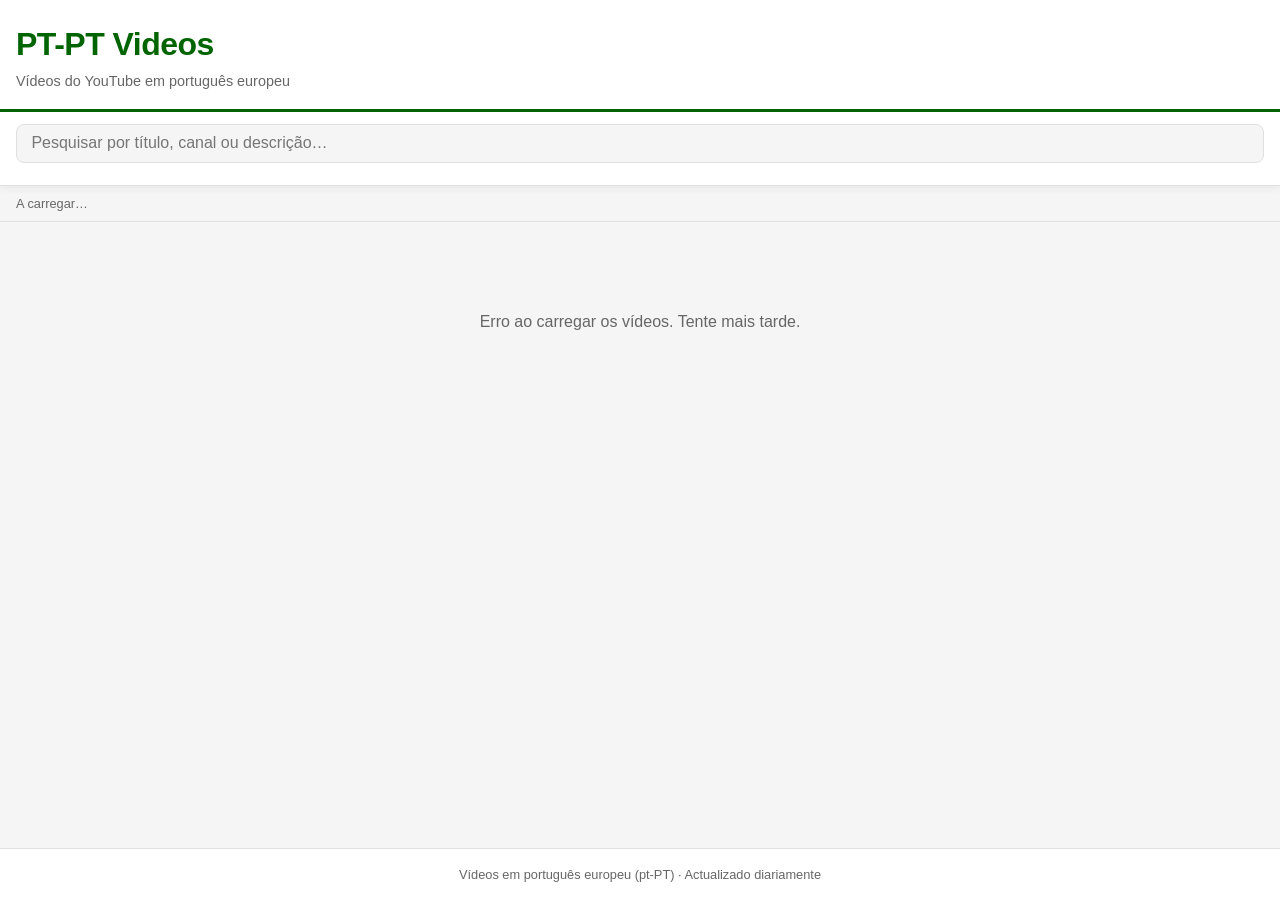
==== site/index.html @ 6a1bee5c "Initial deployment" ====
<!DOCTYPE html>
<html lang="pt">
<head>
  <meta charset="UTF-8">
  <meta name="viewport" content="width=device-width, initial-scale=1.0">
  <title>PT-PT Videos — Índice de vídeos em português europeu</title>
  <meta name="description" content="Índice pesquisável de vídeos do YouTube falados em português europeu (pt-PT), filtrados por categoria.">
  <link rel="stylesheet" href="style.css">
</head>
<body>
  <header class="site-header">
    <div class="container">
      <h1 class="site-title">PT-PT Videos</h1>
      <p class="site-tagline">Vídeos do YouTube em português europeu</p>
    </div>
  </header>

  <div class="controls-bar">
    <div class="container">
      <div class="search-wrap">
        <label for="search" class="sr-only">Pesquisar vídeos</label>
        <input
          type="search"
          id="search"
          class="search-input"
          placeholder="Pesquisar por título, canal ou descrição…"
          autocomplete="off"
          spellcheck="false"
        >
      </div>
      <div class="categories-wrap" id="categories-wrap">
        <!-- Category pills injected by app.js -->
      </div>
    </div>
  </div>

  <div class="stats-bar" id="stats-bar">
    <div class="container stats-inner">
      <span id="stat-videos">A carregar…</span>
    </div>
  </div>

  <main class="container" id="main-content">
    <div class="video-grid" id="video-grid">
      <div class="empty-state">
        <p>A carregar vídeos…</p>
      </div>
    </div>
    <div id="no-results" class="empty-state hidden">
      <p>Nenhum vídeo encontrado para <strong id="no-results-query"></strong>.</p>
      <button class="btn-reset" id="btn-reset">Limpar pesquisa</button>
    </div>
  </main>

  <footer class="site-footer">
    <div class="container">
      <p>Vídeos em português europeu (pt-PT) &middot; Actualizado diariamente</p>
    </div>
  </footer>

  <script src="app.js"></script>
</body>
</html>
---- site/style.css ----
/* =========================================================
   PT-PT Videos — Stylesheet
   ========================================================= */

/* ----- Variables ---------------------------------------- */
:root {
  --color-bg: #f5f5f5;
  --color-surface: #ffffff;
  --color-border: #e0e0e0;
  --color-text: #1a1a1a;
  --color-text-secondary: #666666;
  --color-primary: #006400;      /* Portugal green */
  --color-primary-hover: #004d00;
  --color-accent: #c8102e;       /* Portugal red */
  --color-pill-bg: #eeeeee;
  --color-pill-active-bg: var(--color-primary);
  --color-pill-active-text: #ffffff;
  --color-card-shadow: rgba(0,0,0,0.08);
  --radius: 8px;
  --radius-sm: 4px;
  --font: -apple-system, BlinkMacSystemFont, "Segoe UI", Roboto, Helvetica, Arial, sans-serif;
  --transition: 0.15s ease;
}

@media (prefers-color-scheme: dark) {
  :root {
    --color-bg: #121212;
    --color-surface: #1e1e1e;
    --color-border: #2e2e2e;
    --color-text: #e8e8e8;
    --color-text-secondary: #999999;
    --color-primary: #3a9a3a;
    --color-primary-hover: #4db84d;
    --color-pill-bg: #2a2a2a;
    --color-card-shadow: rgba(0,0,0,0.4);
  }
}

/* ----- Reset -------------------------------------------- */
*, *::before, *::after { box-sizing: border-box; margin: 0; padding: 0; }

html { scroll-behavior: smooth; }

body {
  font-family: var(--font);
  background: var(--color-bg);
  color: var(--color-text);
  line-height: 1.5;
  min-height: 100vh;
  display: flex;
  flex-direction: column;
}

img { display: block; max-width: 100%; }
a { color: inherit; text-decoration: none; }

/* ----- Utilities ---------------------------------------- */
.sr-only {
  position: absolute;
  width: 1px; height: 1px;
  padding: 0; margin: -1px;
  overflow: hidden;
  clip: rect(0,0,0,0);
  white-space: nowrap;
  border: 0;
}

.hidden { display: none !important; }

.container {
  width: 100%;
  max-width: 1280px;
  margin-inline: auto;
  padding-inline: 1rem;
}

/* ----- Header ------------------------------------------- */
.site-header {
  background: var(--color-surface);
  border-bottom: 3px solid var(--color-primary);
  padding: 1.25rem 0 1rem;
}

.site-title {
  font-size: clamp(1.4rem, 3vw, 2rem);
  font-weight: 700;
  color: var(--color-primary);
  letter-spacing: -0.5px;
}

.site-tagline {
  font-size: 0.9rem;
  color: var(--color-text-secondary);
  margin-top: 0.2rem;
}

/* ----- Controls bar ------------------------------------- */
.controls-bar {
  background: var(--color-surface);
  border-bottom: 1px solid var(--color-border);
  padding: 0.75rem 0;
  position: sticky;
  top: 0;
  z-index: 100;
  box-shadow: 0 2px 8px rgba(0,0,0,0.06);
}

.search-wrap {
  margin-bottom: 0.6rem;
}

.search-input {
  width: 100%;
  padding: 0.6rem 0.9rem;
  font-size: 1rem;
  font-family: var(--font);
  border: 1.5px solid var(--color-border);
  border-radius: var(--radius);
  background: var(--color-bg);
  color: var(--color-text);
  outline: none;
  transition: border-color var(--transition);
}

.search-input:focus {
  border-color: var(--color-primary);
}

/* ----- Category pills ----------------------------------- */
.categories-wrap {
  display: flex;
  gap: 0.4rem;
  flex-wrap: wrap;
  align-items: center;
}

.category-pill {
  padding: 0.3rem 0.75rem;
  border-radius: 99px;
  border: 1.5px solid var(--color-border);
  background: var(--color-pill-bg);
  color: var(--color-text);
  font-size: 0.8rem;
  font-family: var(--font);
  cursor: pointer;
  white-space: nowrap;
  transition: background var(--transition), color var(--transition), border-color var(--transition);
}

.category-pill:hover {
  border-color: var(--color-primary);
  color: var(--color-primary);
}

.category-pill.active {
  background: var(--color-pill-active-bg);
  border-color: var(--color-pill-active-bg);
  color: var(--color-pill-active-text);
}

/* ----- Stats bar ---------------------------------------- */
.stats-bar {
  padding: 0.5rem 0;
  font-size: 0.8rem;
  color: var(--color-text-secondary);
  border-bottom: 1px solid var(--color-border);
  background: var(--color-bg);
}

.stats-inner {
  display: flex;
  flex-wrap: wrap;
  gap: 0.4rem 1.2rem;
  align-items: center;
}

.stats-inner strong {
  color: var(--color-text);
}

/* ----- Video grid --------------------------------------- */
#main-content {
  flex: 1;
  padding-top: 1.5rem;
  padding-bottom: 2rem;
}

.video-grid {
  display: grid;
  grid-template-columns: repeat(auto-fill, minmax(260px, 1fr));
  gap: 1.25rem;
}

/* ----- Video card --------------------------------------- */
.video-card {
  background: var(--color-surface);
  border: 1px solid var(--color-border);
  border-radius: var(--radius);
  overflow: hidden;
  display: flex;
  flex-direction: column;
  transition: transform var(--transition), box-shadow var(--transition);
}

.video-card:hover {
  transform: translateY(-3px);
  box-shadow: 0 8px 24px var(--color-card-shadow);
}

.card-thumb-wrap {
  position: relative;
  width: 100%;
  aspect-ratio: 16 / 9;
  background: #000;
  overflow: hidden;
}

.card-thumb {
  width: 100%;
  height: 100%;
  object-fit: cover;
  transition: opacity var(--transition);
}

.card-duration {
  position: absolute;
  bottom: 6px;
  right: 6px;
  background: rgba(0,0,0,0.8);
  color: #fff;
  font-size: 0.72rem;
  font-weight: 600;
  padding: 1px 5px;
  border-radius: 3px;
  letter-spacing: 0.3px;
}

.card-body {
  padding: 0.75rem;
  display: flex;
  flex-direction: column;
  gap: 0.3rem;
  flex: 1;
}

.card-category {
  font-size: 0.7rem;
  font-weight: 600;
  text-transform: uppercase;
  letter-spacing: 0.5px;
  color: var(--color-primary);
}

.card-title {
  font-size: 0.9rem;
  font-weight: 600;
  line-height: 1.3;
  /* Limit to 2 lines */
  display: -webkit-box;
  -webkit-line-clamp: 2;
  -webkit-box-orient: vertical;
  overflow: hidden;
}

.card-channel {
  font-size: 0.8rem;
  color: var(--color-text-secondary);
  white-space: nowrap;
  overflow: hidden;
  text-overflow: ellipsis;
}

.card-meta {
  font-size: 0.75rem;
  color: var(--color-text-secondary);
  margin-top: auto;
  padding-top: 0.4rem;
  display: flex;
  justify-content: space-between;
}

/* ----- Empty / error states ----------------------------- */
.empty-state {
  grid-column: 1 / -1;
  text-align: center;
  padding: 4rem 1rem;
  color: var(--color-text-secondary);
  font-size: 1rem;
}

.btn-reset {
  margin-top: 0.75rem;
  padding: 0.45rem 1.2rem;
  border: 1.5px solid var(--color-primary);
  border-radius: var(--radius);
  background: transparent;
  color: var(--color-primary);
  font-family: var(--font);
  font-size: 0.9rem;
  cursor: pointer;
  transition: background var(--transition), color var(--transition);
}

.btn-reset:hover {
  background: var(--color-primary);
  color: #fff;
}

/* ----- Footer ------------------------------------------- */
.site-footer {
  background: var(--color-surface);
  border-top: 1px solid var(--color-border);
  padding: 1rem 0;
  font-size: 0.8rem;
  color: var(--color-text-secondary);
  text-align: center;
}

/* ----- Responsive --------------------------------------- */
@media (max-width: 480px) {
  .video-grid {
    grid-template-columns: 1fr;
  }
}
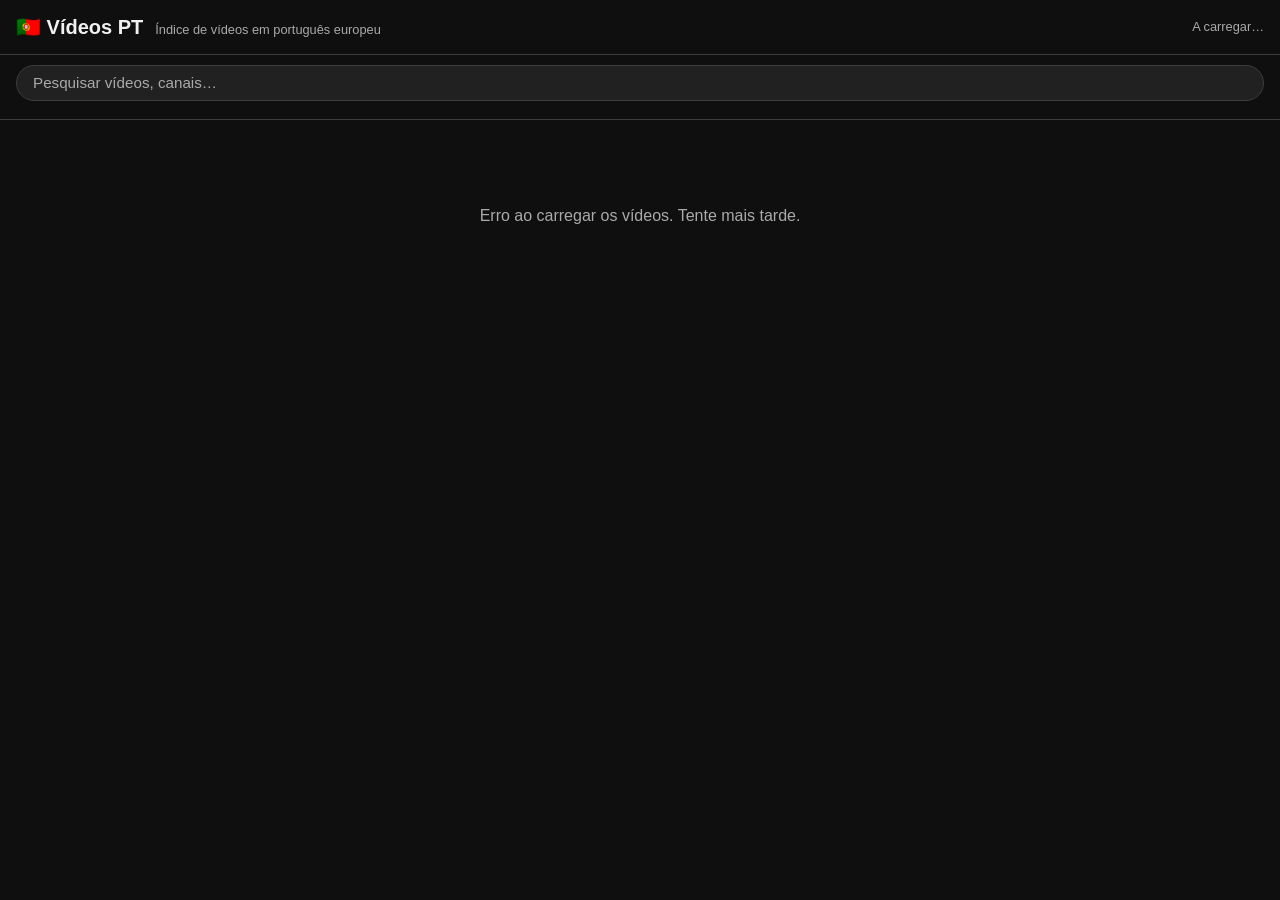
==== commit 46522b61: "YouTube dark theme, stats in header, redesigned layout" ====
--- a/site/index.html
+++ b/site/index.html
@@ -3,15 +3,20 @@
 <head>
   <meta charset="UTF-8">
   <meta name="viewport" content="width=device-width, initial-scale=1.0">
-  <title>PT-PT Videos — Índice de vídeos em português europeu</title>
+  <title>Vídeos PT — Índice de vídeos em português europeu</title>
   <meta name="description" content="Índice pesquisável de vídeos do YouTube falados em português europeu (pt-PT), filtrados por categoria.">
   <link rel="stylesheet" href="style.css">
 </head>
 <body>
   <header class="site-header">
-    <div class="container">
-      <h1 class="site-title">PT-PT Videos</h1>
-      <p class="site-tagline">Vídeos do YouTube em português europeu</p>
+    <div class="container header-inner">
+      <div class="header-left">
+        <h1 class="site-title">&#127477;&#127481; Vídeos PT</h1>
+        <p class="site-tagline">Índice de vídeos em português europeu</p>
+      </div>
+      <div class="header-right">
+        <span id="stat-videos">A carregar…</span>
+      </div>
     </div>
   </header>
 
@@ -23,7 +28,7 @@
           type="search"
           id="search"
           class="search-input"
-          placeholder="Pesquisar por título, canal ou descrição…"
+          placeholder="Pesquisar vídeos, canais…"
           autocomplete="off"
           spellcheck="false"
         >
@@ -31,12 +36,6 @@
       <div class="categories-wrap" id="categories-wrap">
         <!-- Category pills injected by app.js -->
       </div>
-    </div>
-  </div>
-
-  <div class="stats-bar" id="stats-bar">
-    <div class="container stats-inner">
-      <span id="stat-videos">A carregar…</span>
     </div>
   </div>
 
@@ -52,12 +51,6 @@
     </div>
   </main>
 
-  <footer class="site-footer">
-    <div class="container">
-      <p>Vídeos em português europeu (pt-PT) &middot; Actualizado diariamente</p>
-    </div>
-  </footer>
-
   <script src="app.js"></script>
 </body>
 </html>
--- a/site/style.css
+++ b/site/style.css
@@ -1,39 +1,24 @@
 /* =========================================================
-   PT-PT Videos — Stylesheet
+   PT-PT Videos — Stylesheet (YouTube dark theme)
    ========================================================= */
 
 /* ----- Variables ---------------------------------------- */
 :root {
-  --color-bg: #f5f5f5;
-  --color-surface: #ffffff;
-  --color-border: #e0e0e0;
-  --color-text: #1a1a1a;
-  --color-text-secondary: #666666;
-  --color-primary: #006400;      /* Portugal green */
-  --color-primary-hover: #004d00;
-  --color-accent: #c8102e;       /* Portugal red */
-  --color-pill-bg: #eeeeee;
-  --color-pill-active-bg: var(--color-primary);
-  --color-pill-active-text: #ffffff;
-  --color-card-shadow: rgba(0,0,0,0.08);
-  --radius: 8px;
-  --radius-sm: 4px;
+  --color-bg:               #0f0f0f;
+  --color-surface:          #212121;
+  --color-border:           #3d3d3d;
+  --color-text:             #f1f1f1;
+  --color-text-secondary:   #aaaaaa;
+  --color-primary:          #3ea6ff;
+  --color-pill-bg:          #272727;
+  --color-pill-hover-bg:    #3d3d3d;
+  --color-pill-active-bg:   #f1f1f1;
+  --color-pill-active-text: #0f0f0f;
+  --color-card-shadow:      rgba(0,0,0,0.5);
+  --radius:                 12px;
+  --radius-sm:              4px;
   --font: -apple-system, BlinkMacSystemFont, "Segoe UI", Roboto, Helvetica, Arial, sans-serif;
   --transition: 0.15s ease;
-}
-
-@media (prefers-color-scheme: dark) {
-  :root {
-    --color-bg: #121212;
-    --color-surface: #1e1e1e;
-    --color-border: #2e2e2e;
-    --color-text: #e8e8e8;
-    --color-text-secondary: #999999;
-    --color-primary: #3a9a3a;
-    --color-primary-hover: #4db84d;
-    --color-pill-bg: #2a2a2a;
-    --color-card-shadow: rgba(0,0,0,0.4);
-  }
 }
 
 /* ----- Reset -------------------------------------------- */
@@ -76,50 +61,80 @@
 
 /* ----- Header ------------------------------------------- */
 .site-header {
-  background: var(--color-surface);
-  border-bottom: 3px solid var(--color-primary);
-  padding: 1.25rem 0 1rem;
-}
-
-.site-title {
-  font-size: clamp(1.4rem, 3vw, 2rem);
-  font-weight: 700;
-  color: var(--color-primary);
-  letter-spacing: -0.5px;
-}
-
-.site-tagline {
-  font-size: 0.9rem;
-  color: var(--color-text-secondary);
-  margin-top: 0.2rem;
-}
-
-/* ----- Controls bar ------------------------------------- */
-.controls-bar {
-  background: var(--color-surface);
+  background: var(--color-bg);
   border-bottom: 1px solid var(--color-border);
   padding: 0.75rem 0;
   position: sticky;
   top: 0;
+  z-index: 200;
+}
+
+.header-inner {
+  display: flex;
+  align-items: center;
+  justify-content: space-between;
+  gap: 1rem;
+}
+
+.header-left {
+  display: flex;
+  align-items: baseline;
+  gap: 0.75rem;
+  flex-wrap: wrap;
+}
+
+.site-title {
+  font-size: 1.25rem;
+  font-weight: 700;
+  color: var(--color-text);
+  white-space: nowrap;
+}
+
+.site-tagline {
+  font-size: 0.8rem;
+  color: var(--color-text-secondary);
+}
+
+.header-right {
+  font-size: 0.8rem;
+  color: var(--color-text-secondary);
+  white-space: nowrap;
+  flex-shrink: 0;
+}
+
+.header-right strong {
+  color: var(--color-text);
+}
+
+/* ----- Controls bar ------------------------------------- */
+.controls-bar {
+  background: var(--color-bg);
+  border-bottom: 1px solid var(--color-border);
+  padding: 0.6rem 0;
+  position: sticky;
+  top: 49px;
   z-index: 100;
-  box-shadow: 0 2px 8px rgba(0,0,0,0.06);
 }
 
 .search-wrap {
-  margin-bottom: 0.6rem;
+  margin-bottom: 0.5rem;
 }
 
 .search-input {
   width: 100%;
-  padding: 0.6rem 0.9rem;
-  font-size: 1rem;
+  padding: 0.55rem 1rem;
+  font-size: 0.95rem;
   font-family: var(--font);
-  border: 1.5px solid var(--color-border);
-  border-radius: var(--radius);
-  background: var(--color-bg);
+  border: 1px solid var(--color-border);
+  border-radius: 40px;
+  background: var(--color-surface);
   color: var(--color-text);
   outline: none;
   transition: border-color var(--transition);
+}
+
+.search-input::placeholder {
+  color: var(--color-text-secondary);
 }
 
 .search-input:focus {
@@ -135,84 +150,63 @@
 }
 
 .category-pill {
-  padding: 0.3rem 0.75rem;
+  padding: 0.3rem 0.85rem;
   border-radius: 99px;
-  border: 1.5px solid var(--color-border);
+  border: none;
   background: var(--color-pill-bg);
   color: var(--color-text);
-  font-size: 0.8rem;
+  font-size: 0.82rem;
   font-family: var(--font);
   cursor: pointer;
   white-space: nowrap;
-  transition: background var(--transition), color var(--transition), border-color var(--transition);
+  transition: background var(--transition);
 }
 
 .category-pill:hover {
-  border-color: var(--color-primary);
-  color: var(--color-primary);
+  background: var(--color-pill-hover-bg);
 }
 
 .category-pill.active {
   background: var(--color-pill-active-bg);
-  border-color: var(--color-pill-active-bg);
   color: var(--color-pill-active-text);
-}
-
-/* ----- Stats bar ---------------------------------------- */
-.stats-bar {
-  padding: 0.5rem 0;
-  font-size: 0.8rem;
-  color: var(--color-text-secondary);
-  border-bottom: 1px solid var(--color-border);
-  background: var(--color-bg);
-}
-
-.stats-inner {
-  display: flex;
-  flex-wrap: wrap;
-  gap: 0.4rem 1.2rem;
-  align-items: center;
-}
-
-.stats-inner strong {
-  color: var(--color-text);
+  font-weight: 600;
 }
 
 /* ----- Video grid --------------------------------------- */
 #main-content {
   flex: 1;
-  padding-top: 1.5rem;
+  padding-top: 1.25rem;
   padding-bottom: 2rem;
 }
 
 .video-grid {
   display: grid;
   grid-template-columns: repeat(auto-fill, minmax(260px, 1fr));
-  gap: 1.25rem;
+  gap: 1rem 1rem;
 }
 
 /* ----- Video card --------------------------------------- */
 .video-card {
-  background: var(--color-surface);
-  border: 1px solid var(--color-border);
-  border-radius: var(--radius);
+  background: transparent;
+  border: none;
+  border-radius: 0;
   overflow: hidden;
   display: flex;
   flex-direction: column;
-  transition: transform var(--transition), box-shadow var(--transition);
-}
-
-.video-card:hover {
-  transform: translateY(-3px);
-  box-shadow: 0 8px 24px var(--color-card-shadow);
+  transition: opacity var(--transition);
+}
+
+.video-card:hover .card-thumb {
+  opacity: 0.85;
 }
 
 .card-thumb-wrap {
   position: relative;
   width: 100%;
   aspect-ratio: 16 / 9;
-  background: #000;
-  overflow: hidden;
+  background: #272727;
+  overflow: hidden;
+  border-radius: var(--radius);
 }
 
 .card-thumb {
@@ -226,36 +220,28 @@
   position: absolute;
   bottom: 6px;
   right: 6px;
-  background: rgba(0,0,0,0.8);
+  background: rgba(0,0,0,0.85);
   color: #fff;
   font-size: 0.72rem;
   font-weight: 600;
-  padding: 1px 5px;
-  border-radius: 3px;
+  padding: 2px 5px;
+  border-radius: var(--radius-sm);
   letter-spacing: 0.3px;
 }
 
 .card-body {
-  padding: 0.75rem;
+  padding: 0.6rem 0.1rem 0;
   display: flex;
   flex-direction: column;
-  gap: 0.3rem;
+  gap: 0.2rem;
   flex: 1;
-}
-
-.card-category {
-  font-size: 0.7rem;
-  font-weight: 600;
-  text-transform: uppercase;
-  letter-spacing: 0.5px;
-  color: var(--color-primary);
 }
 
 .card-title {
   font-size: 0.9rem;
   font-weight: 600;
-  line-height: 1.3;
-  /* Limit to 2 lines */
+  line-height: 1.35;
+  color: var(--color-text);
   display: -webkit-box;
   -webkit-line-clamp: 2;
   -webkit-box-orient: vertical;
@@ -263,20 +249,31 @@
 }
 
 .card-channel {
-  font-size: 0.8rem;
+  font-size: 0.78rem;
   color: var(--color-text-secondary);
   white-space: nowrap;
   overflow: hidden;
   text-overflow: ellipsis;
+}
+
+.card-category {
+  font-size: 0.75rem;
+  color: var(--color-text-secondary);
 }
 
 .card-meta {
   font-size: 0.75rem;
   color: var(--color-text-secondary);
-  margin-top: auto;
-  padding-top: 0.4rem;
-  display: flex;
-  justify-content: space-between;
+  display: flex;
+  gap: 0.3rem;
+}
+
+.card-meta span::after {
+  content: ' · ';
+}
+
+.card-meta span:last-child::after {
+  content: '';
 }
 
 /* ----- Empty / error states ----------------------------- */
@@ -291,34 +288,27 @@
 .btn-reset {
   margin-top: 0.75rem;
   padding: 0.45rem 1.2rem;
-  border: 1.5px solid var(--color-primary);
-  border-radius: var(--radius);
+  border: 1px solid var(--color-border);
+  border-radius: 99px;
   background: transparent;
-  color: var(--color-primary);
+  color: var(--color-text);
   font-family: var(--font);
   font-size: 0.9rem;
   cursor: pointer;
-  transition: background var(--transition), color var(--transition);
+  transition: background var(--transition);
 }
 
 .btn-reset:hover {
-  background: var(--color-primary);
-  color: #fff;
-}
-
-/* ----- Footer ------------------------------------------- */
-.site-footer {
   background: var(--color-surface);
-  border-top: 1px solid var(--color-border);
-  padding: 1rem 0;
-  font-size: 0.8rem;
-  color: var(--color-text-secondary);
-  text-align: center;
 }
 
 /* ----- Responsive --------------------------------------- */
-@media (max-width: 480px) {
+@media (max-width: 600px) {
   .video-grid {
     grid-template-columns: 1fr;
   }
-}
+
+  .site-tagline {
+    display: none;
+  }
+}
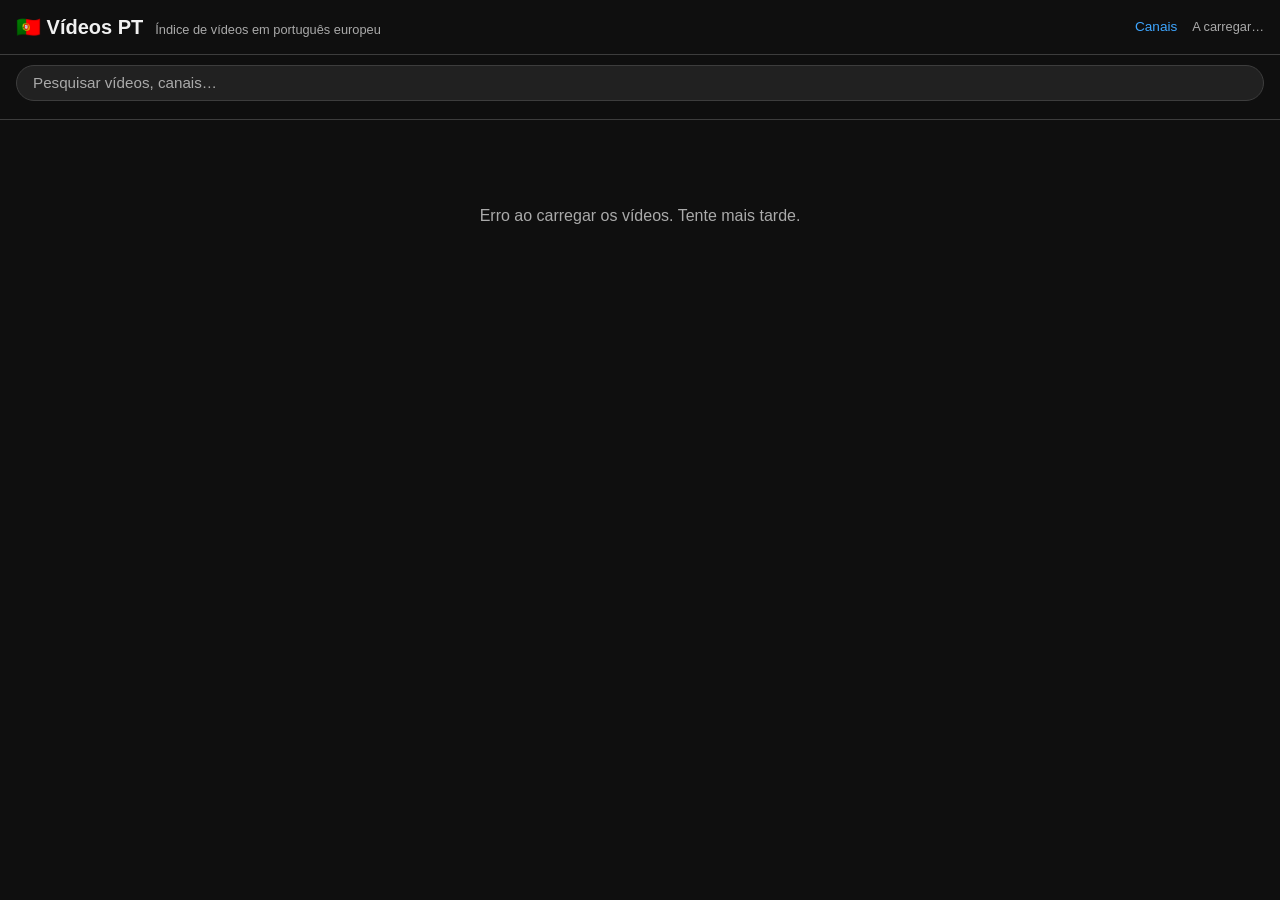
==== commit 604e5125: "Fix data issues, rename Gaming to Videojogos, add channels page - Remove private video PNUIRguaxfY -" ====
--- a/site/index.html
+++ b/site/index.html
@@ -15,6 +15,7 @@
         <p class="site-tagline">Índice de vídeos em português europeu</p>
       </div>
       <div class="header-right">
+        <a href="canais.html" class="nav-link">Canais</a>
         <span id="stat-videos">A carregar…</span>
       </div>
     </div>
--- a/site/style.css
+++ b/site/style.css
@@ -302,6 +302,74 @@
   background: var(--color-surface);
 }
 
+/* ----- Nav link ----------------------------------------- */
+.nav-link {
+  color: var(--color-primary);
+  font-size: 0.85rem;
+  margin-right: 0.75rem;
+  white-space: nowrap;
+}
+
+.nav-link:hover {
+  text-decoration: underline;
+}
+
+/* ----- Channel grid ------------------------------------- */
+.channel-grid {
+  display: grid;
+  grid-template-columns: repeat(auto-fill, minmax(220px, 1fr));
+  gap: 1rem;
+  padding-top: 1.25rem;
+  padding-bottom: 2rem;
+}
+
+.channel-card {
+  display: flex;
+  align-items: center;
+  gap: 0.85rem;
+  background: var(--color-surface);
+  border-radius: var(--radius);
+  padding: 0.9rem 1rem;
+  transition: background var(--transition);
+}
+
+.channel-card:hover {
+  background: var(--color-pill-hover-bg);
+}
+
+.channel-avatar {
+  width: 44px;
+  height: 44px;
+  border-radius: 50%;
+  background: var(--color-primary);
+  color: var(--color-bg);
+  font-size: 1.1rem;
+  font-weight: 700;
+  display: flex;
+  align-items: center;
+  justify-content: center;
+  flex-shrink: 0;
+}
+
+.channel-body {
+  min-width: 0;
+}
+
+.channel-name {
+  font-size: 0.9rem;
+  font-weight: 600;
+  color: var(--color-text);
+  white-space: nowrap;
+  overflow: hidden;
+  text-overflow: ellipsis;
+}
+
+.channel-meta {
+  font-size: 0.78rem;
+  color: var(--color-text-secondary);
+  margin-top: 0.1rem;
+}
+
 /* ----- Responsive --------------------------------------- */
 @media (max-width: 600px) {
   .video-grid {
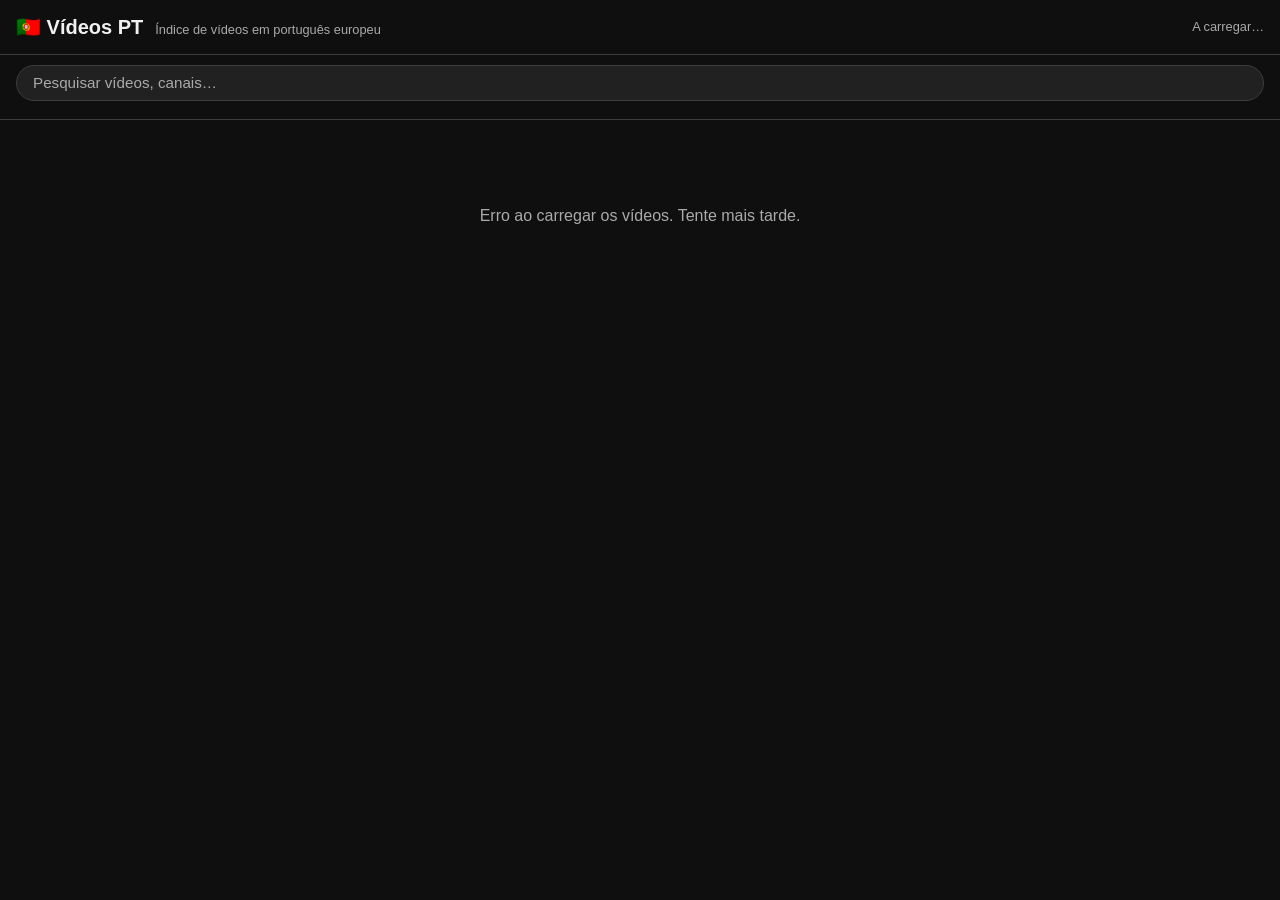
==== commit 4cb3d79b: "Fix Infantil DB categories; make channel count a link to canais page" ====
--- a/site/index.html
+++ b/site/index.html
@@ -15,7 +15,6 @@
         <p class="site-tagline">Índice de vídeos em português europeu</p>
       </div>
       <div class="header-right">
-        <a href="canais.html" class="nav-link">Canais</a>
         <span id="stat-videos">A carregar…</span>
       </div>
     </div>
